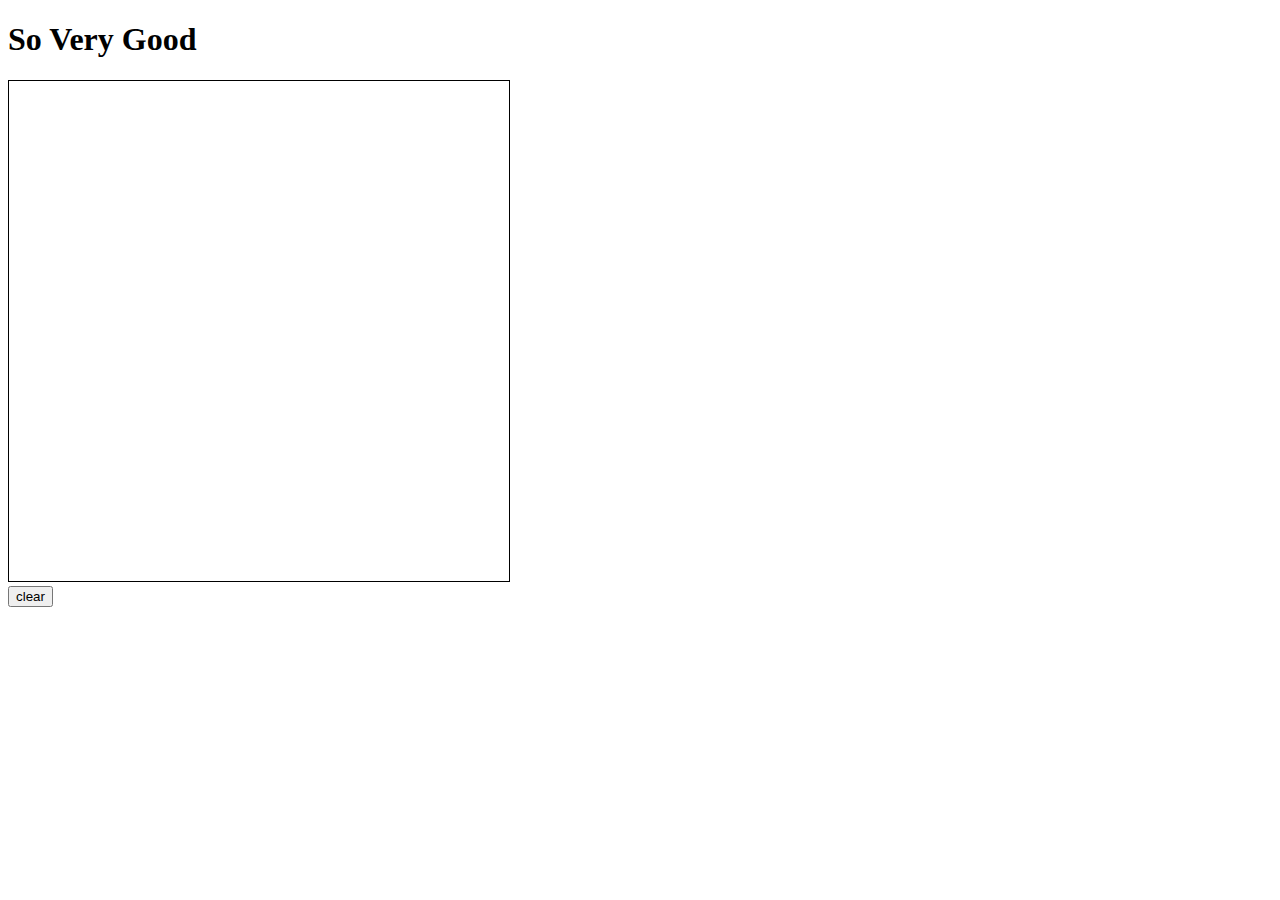
==== 11_svg/index.html @ 4642cc4b "wack" ====
<!DOCTYPE html>
<html lang="en">
    <head>
        <meta charset="utf-8"/>
        <title>
            basic SVG work
        </title>
    </head>

    <body>
        <h1>
            So Very Good
        </h1>

        <svg id="vimage" height="500" width="500" style="border: 1px solid;">
        </svg>

        <br>
        
        <button id="but_clear">
            clear
        </button>

        <script src="svg01.js">
        </script>

    </body>
</html>
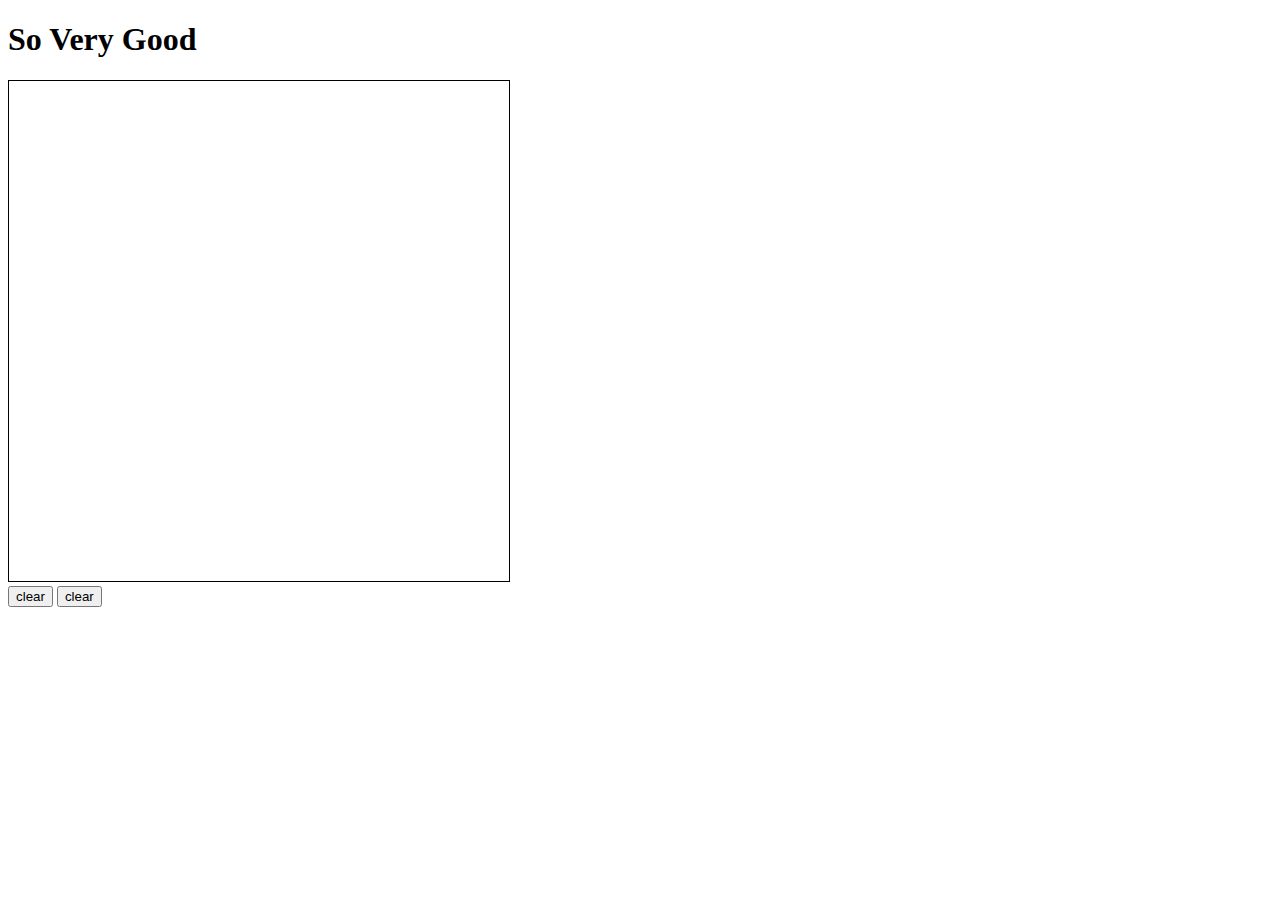
==== commit e89bcea9: "????'" ====
--- a/11_svg/index.html
+++ b/11_svg/index.html
@@ -16,8 +16,11 @@
         </svg>
 
         <br>
-        
+
         <button id="but_clear">
+            clear
+        </button>
+        <button id="but_move">
             clear
         </button>
 
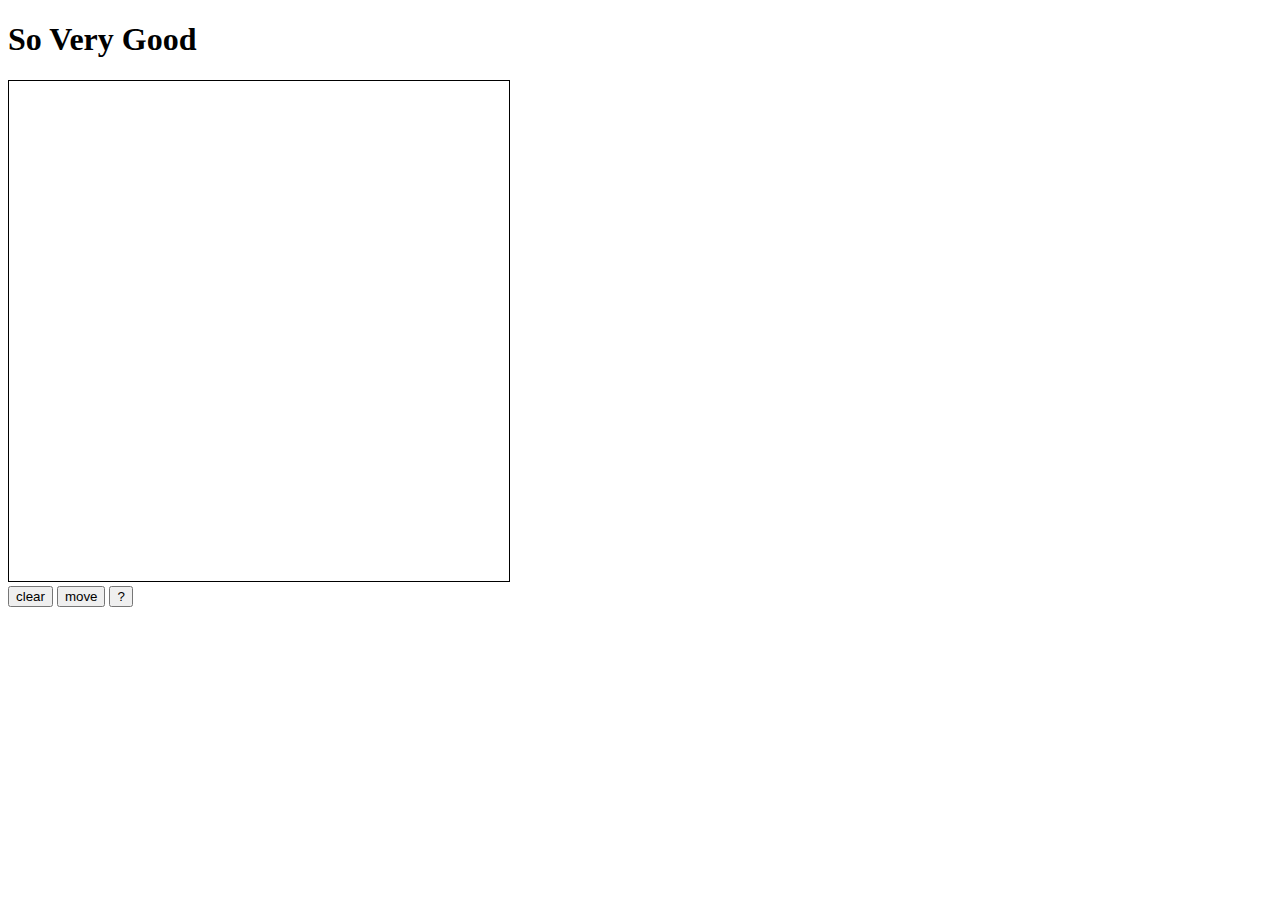
==== commit 378cec38: "11 late oof" ====
--- a/11_svg/index.html
+++ b/11_svg/index.html
@@ -21,7 +21,10 @@
             clear
         </button>
         <button id="but_move">
-            clear
+            move
+        </button>
+        <button id="mystery">
+            ?
         </button>
 
         <script src="svg01.js">
